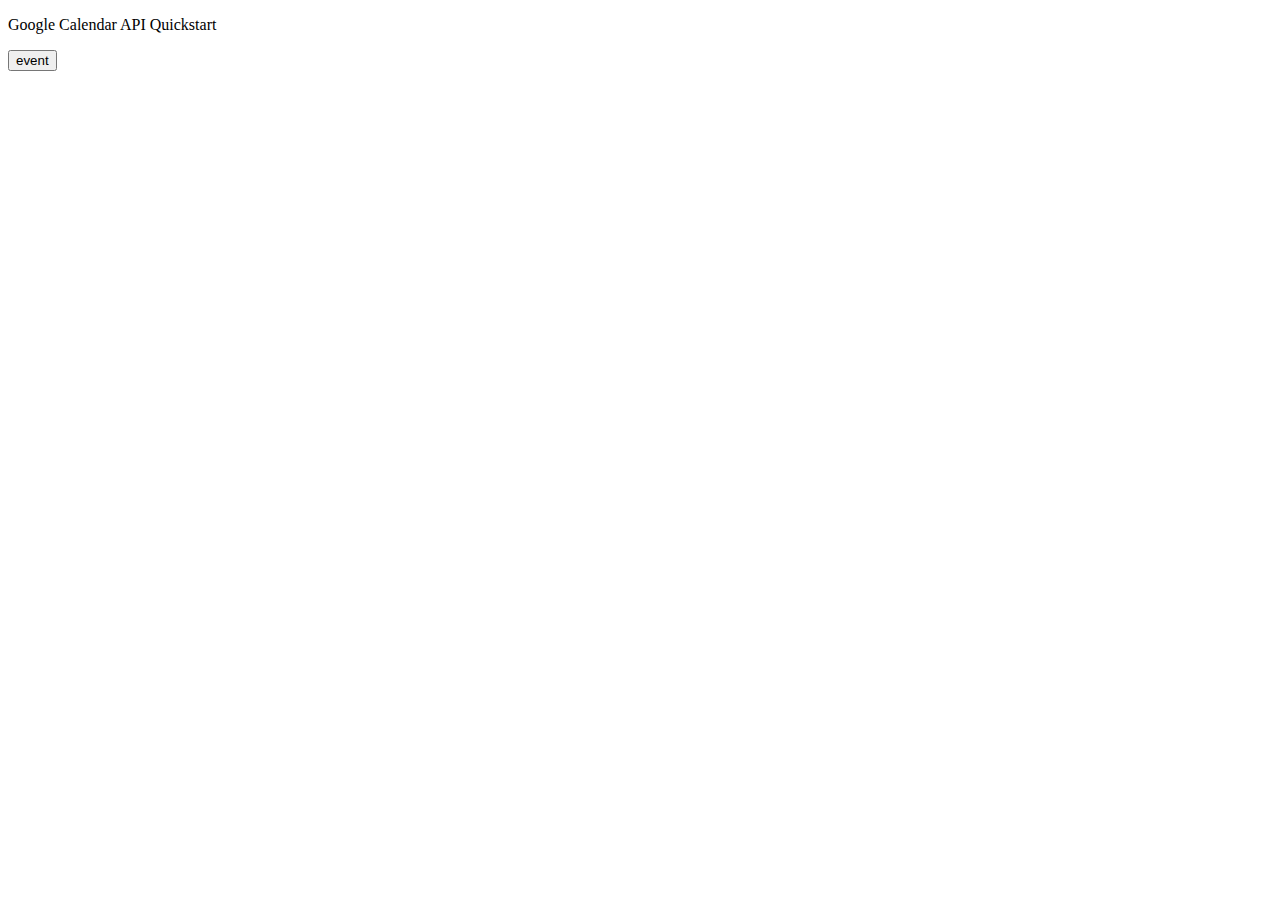
==== googleCalCode.html @ e9c3c2ba "Merge pull request #28 from sahibaahuja/googleCalCode" ====
<!DOCTYPE html>
<html>

<head>
  <title>Google Calendar API Quickstart</title>
  <meta charset="utf-8" />
</head>

<body>
  <p>Google Calendar API Quickstart</p>

  <!--Add buttons to initiate auth sequence and sign out-->
  <button id="authorize_button" style="display: none;">Authorize</button>
  <button id="signout_button" style="display: none;">Sign Out</button>
  <button id="event_button">event</button>

  <pre id="content" style="white-space: pre-wrap;"></pre>
  <script
  src="http://code.jquery.com/jquery-3.4.0.min.js"
  integrity="sha256-BJeo0qm959uMBGb65z40ejJYGSgR7REI4+CW1fNKwOg="
  crossorigin="anonymous"></script>

  <script type="text/javascript">
    // Client ID and API key from the Developer Console
    var CLIENT_ID = "49691023767-7kj4645ramt75e9gmadalju4hcc00g2u.apps.googleusercontent.com"
    var API_KEY = 'AIzaSyC3US1n-R6d11e6ee6YaXaJzD1tivzERbY'

    // Array of API discovery doc URLs for APIs used by the quickstart
    var DISCOVERY_DOCS = ["https://www.googleapis.com/discovery/v1/apis/calendar/v3/rest"];

    // Authorization scopes required by the API; multiple scopes can be
    // included, separated by spaces.
    var SCOPES = "https://www.googleapis.com/auth/calendar";

    var authorizeButton = document.getElementById('authorize_button');
    var signoutButton = document.getElementById('signout_button');

    /**
     *  On load, called to load the auth2 library and API client library.
     */
    function handleClientLoad() {
      gapi.load('client:auth2', initClient);
    }

    /**
     *  Initializes the API client library and sets up sign-in state
     *  listeners.
     */
    function initClient() {
      gapi.client.init({
        apiKey: API_KEY,
        clientId: CLIENT_ID,
        discoveryDocs: DISCOVERY_DOCS,
        scope: SCOPES
      }).then(function () {
        // Listen for sign-in state changes.
        gapi.auth2.getAuthInstance().isSignedIn.listen(updateSigninStatus);

        // Handle the initial sign-in state.
        updateSigninStatus(gapi.auth2.getAuthInstance().isSignedIn.get());
        authorizeButton.onclick = handleAuthClick;
        signoutButton.onclick = handleSignoutClick;
      }, function (error) {
        appendPre(JSON.stringify(error, null, 2));
      });
    }
      /**
       *  Called when the signed in status changes, to update the UI
       *  appropriately. After a sign-in, the API is called.
       */
      function updateSigninStatus(isSignedIn) {
        if (isSignedIn) {
          authorizeButton.style.display = 'none';
          signoutButton.style.display = 'block';
          // listUpcomingEvents();
        } else {
          authorizeButton.style.display = 'block';
          signoutButton.style.display = 'none';
        }
      }

      /**
       *  Sign in the user upon button click.
       */
      function handleAuthClick(event) {
        gapi.auth2.getAuthInstance().signIn();
      }

      /**
       *  Sign out the user upon button click.
       */
      function handleSignoutClick(event) {
        gapi.auth2.getAuthInstance().signOut();
      }

      /**
       * Append a pre element to the body containing the given message
       * as its text node. Used to display the results of the API call.
       *
       * @param {string} message Text to be placed in pre element.
       */
      function appendPre(message) {
        var pre = document.getElementById('content');
        var textContent = document.createTextNode(message + '\n');
        pre.appendChild(textContent);
      }

      /**
       * Print the summary and start datetime/date of the next ten events in
       * the authorized user's calendar. If no events are found an
       * appropriate message is printed.
       */
      // function listUpcomingEvents() {
      //   gapi.client.calendar.events.list({
      //     'calendarId': 'primary',
      //     'timeMin': (new Date()).toISOString(),
      //     'showDeleted': false,
      //     'singleEvents': true,
      //     'maxResults': 10,
      //     'orderBy': 'startTime'
      //   }).then(function (response) {
      //     var events = response.result.items;
      //     appendPre('Upcoming events:');

      //     if (events.length > 0) {
      //       for (i = 0; i < events.length; i++) {
      //         var event = events[i];
      //         var when = event.start.dateTime;
      //         if (!when) {
      //           when = event.start.date;
      //         }
      //         appendPre(event.summary + ' (' + when + ')')
      //       }
      //     } else {
      //       appendPre('No upcoming events found.');
      //     }
      //   });
      // }

      // Refer to the JavaScript quickstart on how to setup the environment:
      // https://developers.google.com/calendar/quickstart/js
      // Change the scope to 'https://www.googleapis.com/auth/calendar' and delete any
      // stored credentials.

      $("#event_button").on("click", function () {
        var event = {
          'summary': 'Google I/O 2015',
          'location': '800 Howard St., San Francisco, CA 94103',
          'description': 'A chance to hear more about Google\'s developer products.',
          'start': {
            'dateTime': '2020-05-28T09:00:00-07:00',
            'timeZone': 'America/Los_Angeles'
          },
          'end': {
            'dateTime': '2020-05-28T17:00:00-07:00',
            'timeZone': 'America/Los_Angeles'
          },
          'recurrence': [
            'RRULE:FREQ=DAILY;COUNT=2'
          ],
          'attendees': [
            { 'email': 'lpage@example.com' },
            { 'email': 'sbrin@example.com' }
          ],
          'reminders': {
            'useDefault': false,
            'overrides': [
              { 'method': 'email', 'minutes': 24 * 60 },
              { 'method': 'popup', 'minutes': 10 }
            ]
          }
        };

        var request = gapi.client.calendar.events.insert({
          'calendarId': 'primary',
          'resource': event
        });

        request.execute(function (event) {
          // appendPre('Event created: ' + event.htmlLink);
          window.location.href = event.htmlLink
          // alert(event.htmlLink);
        });

      })

  </script>

  <script async defer src="https://apis.google.com/js/api.js" onload="this.onload=function(){};handleClientLoad()"
    onreadystatechange="if (this.readyState === 'complete') this.onload()">
    </script>

</body>

</html>
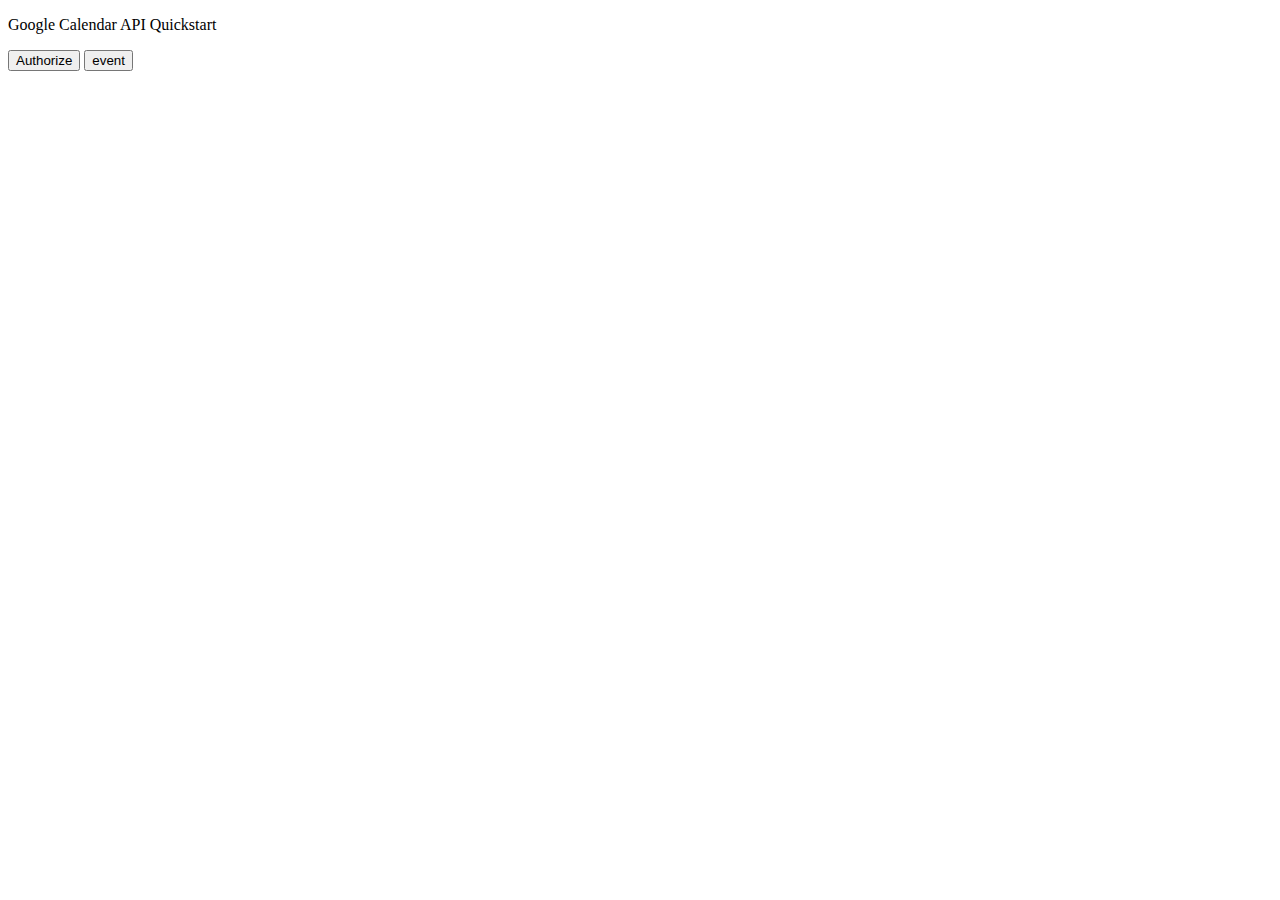
==== commit 4bcad6cb: "finishing up AJAX" ====
--- a/googleCalCode.html
+++ b/googleCalCode.html
@@ -10,7 +10,7 @@
   <p>Google Calendar API Quickstart</p>
 
   <!--Add buttons to initiate auth sequence and sign out-->
-  <button id="authorize_button" style="display: none;">Authorize</button>
+  <button id="authorize_button">Authorize</button>
   <button id="signout_button" style="display: none;">Sign Out</button>
   <button id="event_button">event</button>
 
